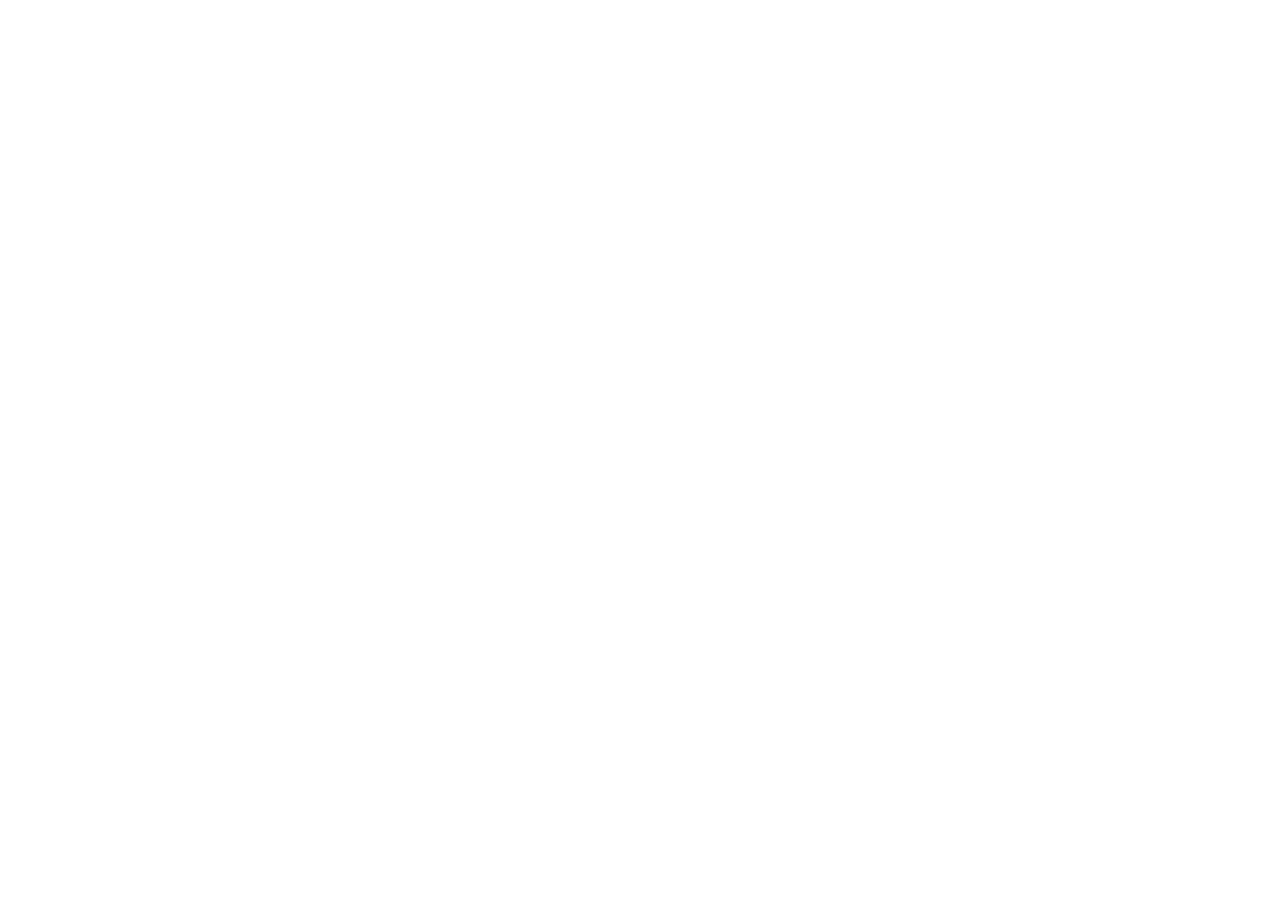
==== index.html @ c4fceb36 "Solve some javascript problem" ====
<!DOCTYPE html>
<html lang="en">
<head>
    <meta charset="UTF-8">
    <meta http-equiv="X-UA-Compatible" content="IE=edge">
    <meta name="viewport" content="width=device-width, initial-scale=1.0">
    <title>Date Object</title>
</head>
<body>
    
    <!-- <script src="objornot.js"></script> -->
    <!-- <script src="curDate.js"></script> -->
    <!-- <script src="getdayinmonth.js"></script> -->
    <!-- <script src="getmonth.js"></script> -->
    <!-- <script src="comparedate.js"></script> -->
</body>
</html>
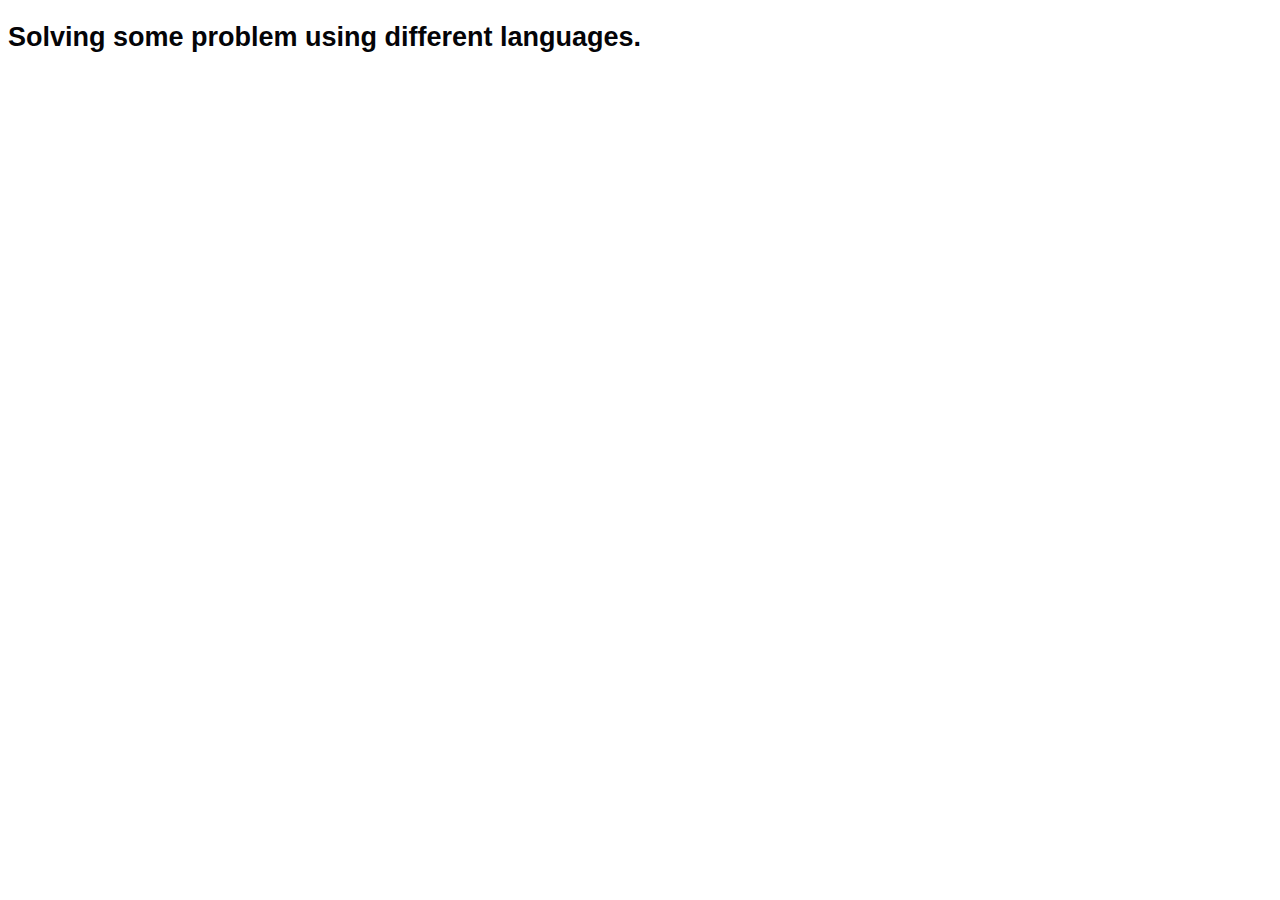
==== commit 9077fd01: "Solve hello world! problem" ====
--- a/index.html
+++ b/index.html
@@ -4,14 +4,15 @@
     <meta charset="UTF-8">
     <meta http-equiv="X-UA-Compatible" content="IE=edge">
     <meta name="viewport" content="width=device-width, initial-scale=1.0">
-    <title>Date Object</title>
+    <!-- Connect our style file -->
+    <link rel="stylesheet" href="./assets/css/style.css">
+
+    <title>Solving simple problem</title>
 </head>
 <body>
-    
-    <!-- <script src="objornot.js"></script> -->
-    <!-- <script src="curDate.js"></script> -->
-    <!-- <script src="getdayinmonth.js"></script> -->
-    <!-- <script src="getmonth.js"></script> -->
-    <!-- <script src="comparedate.js"></script> -->
+    <h2>Solving some problem using different languages.</h2>
+
+
+    <!-- <script src="./assets/js/hello-world.js"></script> -->
 </body>
-</html> +</html>--- a/assets/css/style.css
+++ b/assets/css/style.css
@@ -0,0 +1,5 @@
+body {
+  font-family: calibri, sans-serif;
+  font-size: 1.125rem;
+  color: #040407;
+}